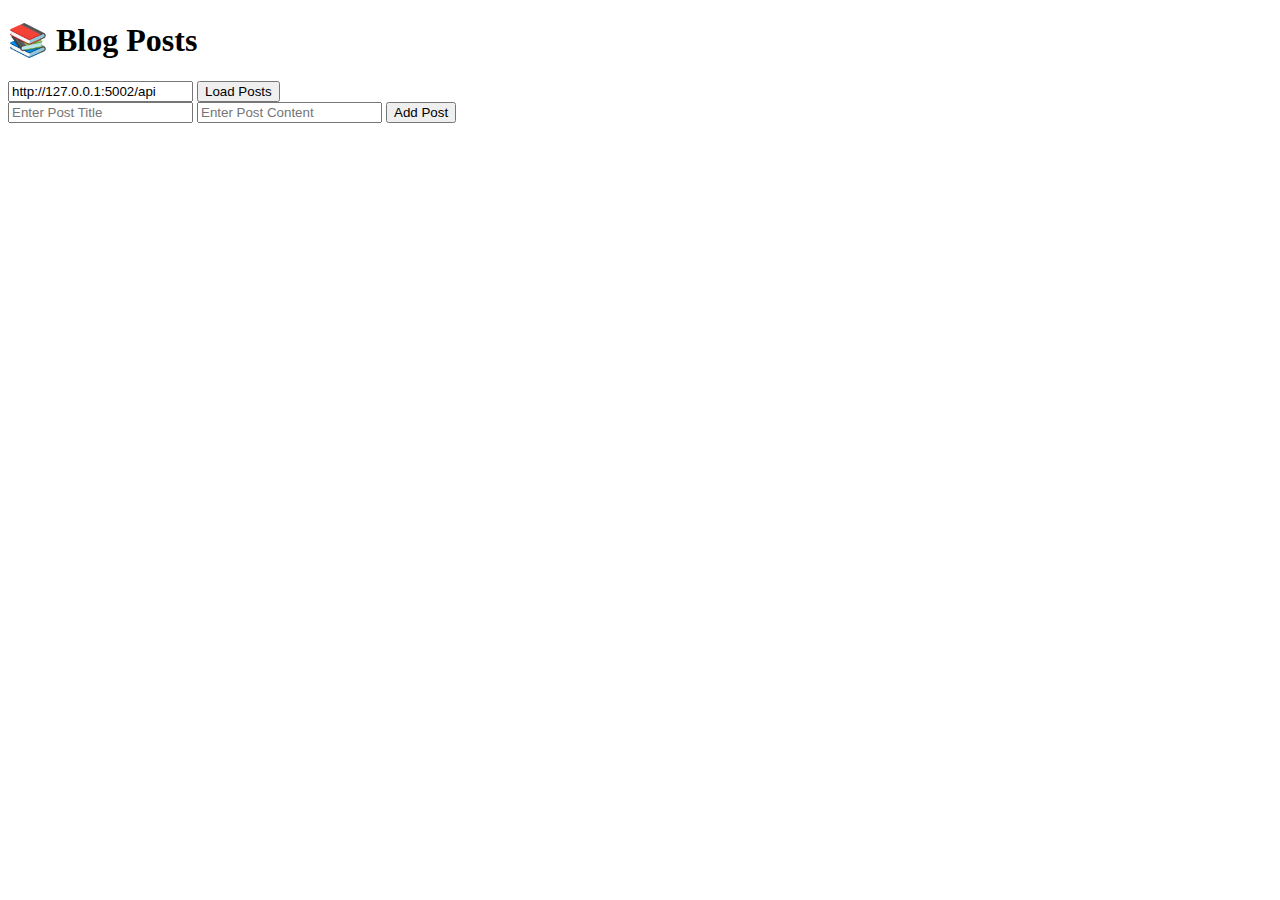
==== frontend/templates/index.html @ 207b8e8b "Setup CSR with only getting of blog posts supported yet" ====
<!DOCTYPE html>
<html lang="en">
<head>
    <meta charset="UTF-8">
    <meta name="viewport" content="width=device-width, initial-scale=1.0">
    <link rel="icon" href="static/favicon/favicon.ico">
    <link href="https://fonts.googleapis.com/css2?family=Poppins:wght@400;700&display=swap" rel="stylesheet">
    <link rel="stylesheet" href="static/styles.css">
    <title>Blog Posts</title>
</head>
<body>
    <div class="container">
        <h1>📚 Blog Posts</h1>
        <div class="input-field">
            <input type="text" id="api-base-url" placeholder="Enter API Base URL" value="http://127.0.0.1:5002/api">
            <button onclick="loadPosts()">Load Posts</button>
        </div>
        <div class="input-field">
            <input type="text" id="post-title" placeholder="Enter Post Title">
            <input type="text" id="post-content" placeholder="Enter Post Content">
            <button onclick="addPost()">Add Post</button>
        </div>
        <div id="post-container">
            <!-- Blog posts will be inserted here by JavaScript -->
        </div>
    </div>

    <script src="static/main.js"></script>
</body>
</html>
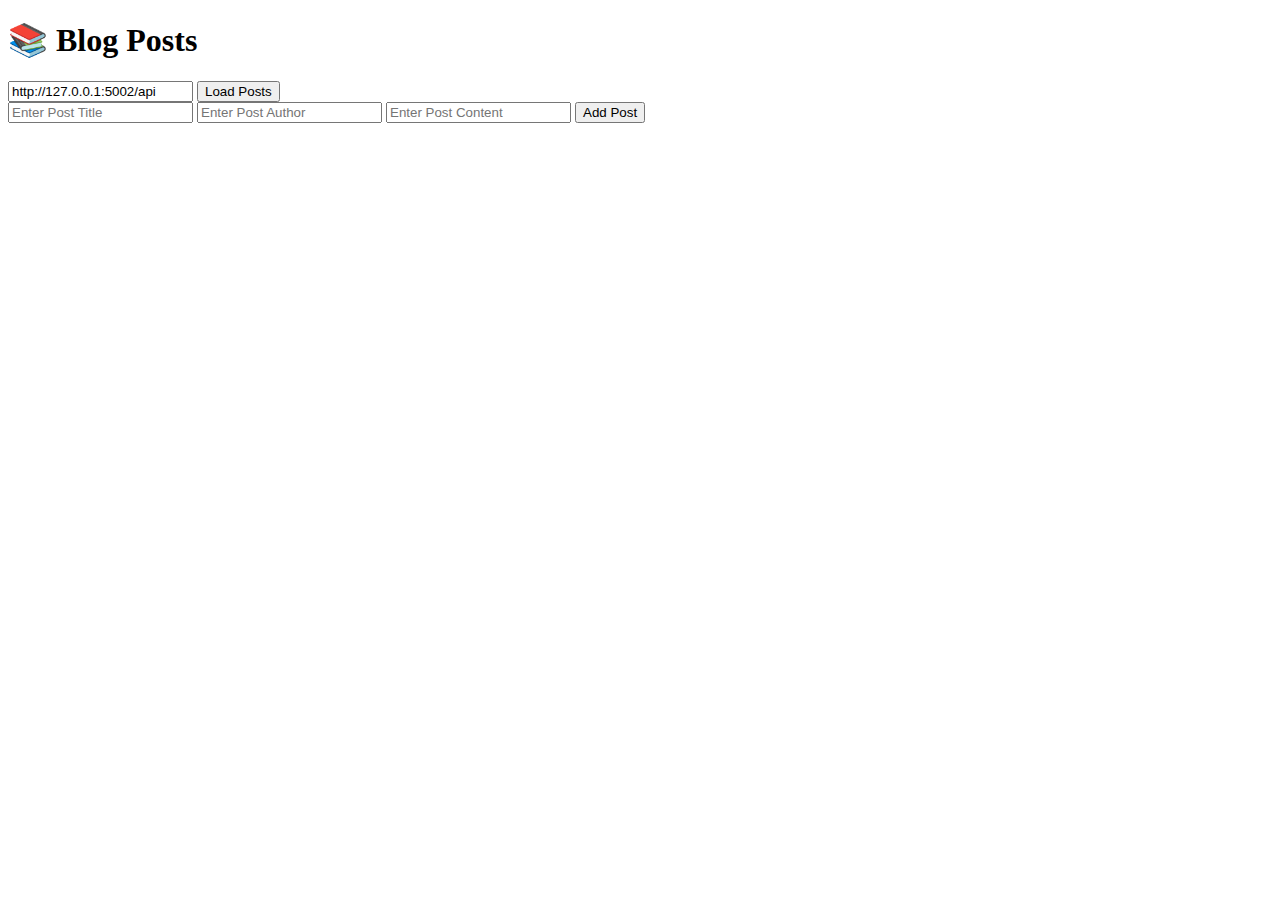
==== commit b63f5e04: "Implement add post functionality" ====
--- a/frontend/templates/index.html
+++ b/frontend/templates/index.html
@@ -17,6 +17,7 @@
         </div>
         <div class="input-field">
             <input type="text" id="post-title" placeholder="Enter Post Title">
+            <input type="text" id="post-author" placeholder="Enter Post Author">
             <input type="text" id="post-content" placeholder="Enter Post Content">
             <button onclick="addPost()">Add Post</button>
         </div>
